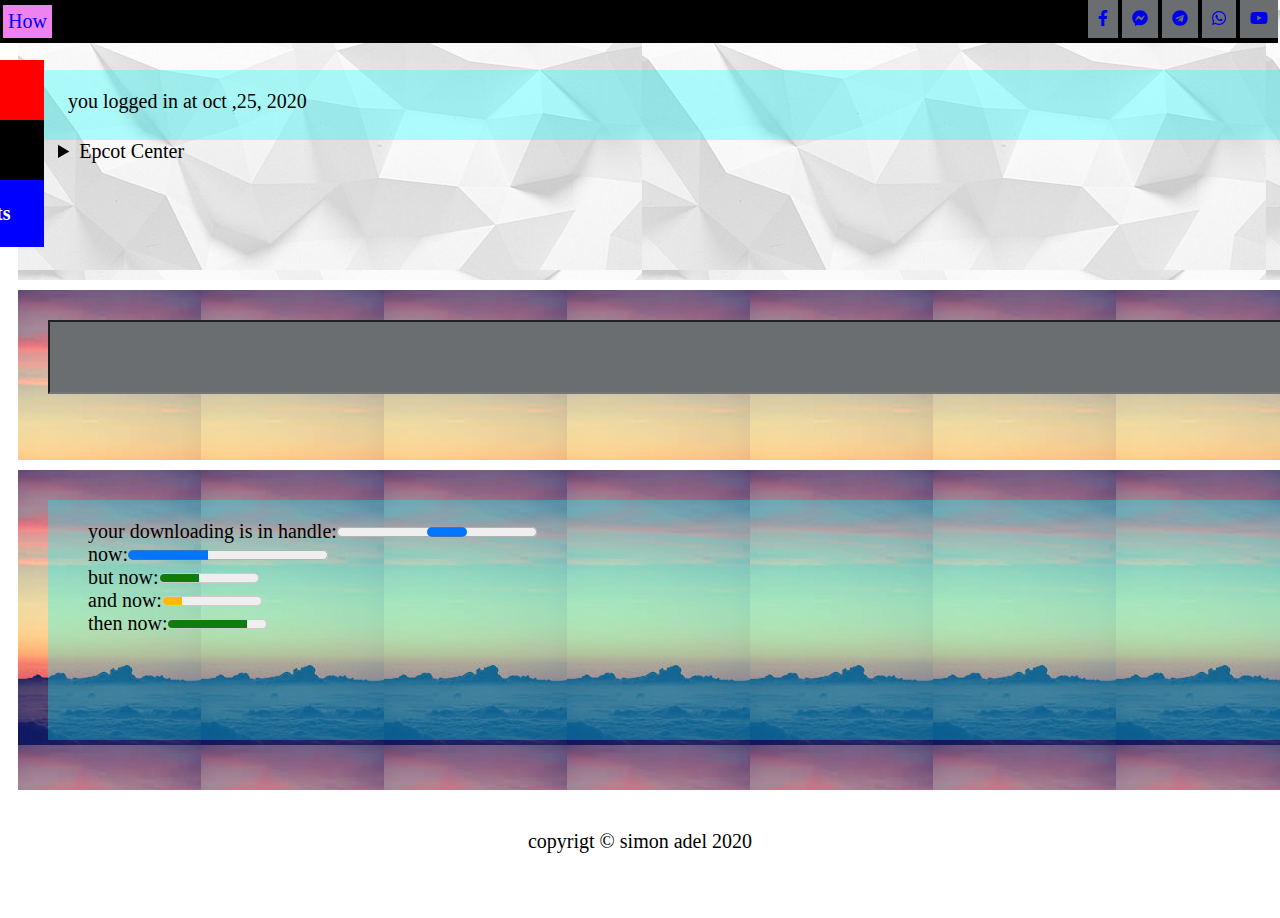
==== project css-html5/index.html @ 8f0c1148 "projects" ====
<!DOCTYPE html>
<html>
<head>
<meta charset="utf-8">
<title>my project simon</title>
  <link rel="stylesheet" href="css/new 7.css"/>
  <link rel="stylesheet" href="css/brands.min.css"/>
  <link rel="stylesheet" href="css/fontawesome.min.css"/>
  <link rel="stylesheet" href="css/solid.min.css"/>
</head>
<body>
<header>
 <ul>
  <li class="text1"><a href="about"> How</a></li>
  <li><a href="fac"><i class="fab fa-facebook-f"></i></a></li>
  <li><a href="mes"> <i class="fab fa-facebook-messenger"></i></a></li>
  <li><a href="tel"><i class="fab fa-telegram"></i></a></li>
  <li><a href="what"><i class="fab fa-whatsapp"></i></a></li>
  <li><a href="you"> <i class="fab fa-youtube"></i></a></li>
  </ul>
</header>

<div class="text3">
  <a href="" id="about">About</a>
  <a href="" id="Blog">Blog</a>
  <a href="" id="projects">projects</a>
  </div>
 <article>
 <section >
 you logged in at <time datetime="2020-9-11 16:20">oct ,25, 2020</time>
 </section>
 <div>
<details>
  <summary>Epcot Center</summary>
  <p>Epcot is a theme park at Walt <span>والت</span>Disney World Resort featuring exciting attractions, international pavilions, award-winning fireworks and seasonal special events.</p>
  </div>
</details>
</article>
<article class="sim">
<form>
<input list="browsers">
<datalist id="browsers">
<option value="chrome">
<option value="firefox">
<option value="same">
<option value="opera">
<option value="safari">
<option value="googal">
 <option value="Microsoft Edge">

</form>
</article>
<article class="hello">
<section class="progress">
your downloading is in handle:<progress></progress><br>
now:<progress value="4" max="10"></progress><br>
but now:<meter min="0" max="1" value=".4" low=".2" height=".9" ></meter><br>
and now:<meter min="0" max="1" value=".2" low="0.3" height=".3"> </meter><br>
then now:<meter min="0" max="1" value=".8" low=".4" height=".9" ></meter><br>
</section>
</article>
<footer>
  copyrigt &copy simon adel 2020
</footer>
  <script src="js/brands.min.js"></script>
   <script src="js/fontawesome.min.js"></script>
  <script src="js/solid.min.js"></script>
 
</body>
</html>
---- project css-html5/css/new 7.css ----
header{
background:black;
color:#fff;
position:fixed;
width:100%;
display:block;
text-align:right;
padding-top:-10px;
margin-top:-10px;
padding-left:-10px;
margin-left:-10px;
}
.text1 {
font-size:20px;
background:#ee82ee;
background-attachment:fixed;
float:left;
padding:5px; 
margin:5px;
list-style:none;
}

ul{
	padding:0;
	margin:0;
	list-style:none;
	}
	
header ul li{
	display:inline-block;
    padding:10px;
	background-color:#6A6E71;;
}

a:link {
text-decoration: none;
}
#about{background:red;position:fixed; 
top:40px;left:-100px;font-weight:bold;
padding:22px;width:80px;margin:20px;
color:#fff
}
#Blog{background:black;position:fixed;
top:100px;left:-100px;font-weight:bold;
padding:22px;width:80px;margin:20px;
color:#fff
}
#projects{background:blue;position:fixed;
top:160px;left:-100px;font-weight:bold;
padding:22px;width:80px;margin:20px;
color:#fff
}
#about:hover {
	left:0;
	width:100px
}
#Blog:hover {
	left:0;
	width:100px
	mhjhg:
}
#projects:hover {
	left:0;
	width:100px;
}
article{
	background-image:url('../images/3856.jpg');
	width:100%;
	height:250px;
	padding:10px;
	margin:10px;
}
 article section{
	 margin-top:50px;padding:20px;
   background-color:rgba(0,255,255,0.3);
   height:30px;
   text-transform:normal;
   width:95%;
  padding-left:40px;
  font-size:20px;
 }
 div{
	 font-size:20px;
	 padding-left:30px;
 }
 
 .sim{
	background-image:url('../images/image.jpg');
	width:100%;
	height:150px;
}
article form input{
	border:2px soile #fff;
	height:30px;
	width:95%;
	padding:20px;
	margin:20px;
	background-color:#6A6E71;
	
}
.hello{
	background-image:url('../images/image.jpg');
	width:100%;
	height:300px;
}
 article .progress{
	 margin:20px;font-size:20px;
background-color:rgba(0,255,255,0.3);
height:200px;text-transform:normal;
 }
footer{
	text-align:center;
	font-size:20px;
	background-image:url('../images/sun.jpg');
	height:80px;
	padding-top:20px;
	margin-top:20px;
	
}
---- project css-html5/css/brands.min.css ----
/*!
 * Font Awesome Free 5.14.0 by @fontawesome - https://fontawesome.com
 * License - https://fontawesome.com/license/free (Icons: CC BY 4.0, Fonts: SIL OFL 1.1, Code: MIT License)
 */
@font-face{font-family:"Font Awesome 5 Brands";font-style:normal;font-weight:400;font-display:block;src:url(../webfonts/fa-brands-400.eot);src:url(../webfonts/fa-brands-400.eot?#iefix) format("embedded-opentype"),url(../webfonts/fa-brands-400.woff2) format("woff2"),url(../webfonts/fa-brands-400.woff) format("woff"),url(../webfonts/fa-brands-400.ttf) format("truetype"),url(../webfonts/fa-brands-400.svg#fontawesome) format("svg")}.fab{font-family:"Font Awesome 5 Brands";font-weight:400}
---- project css-html5/css/solid.min.css ----
/*!
 * Font Awesome Free 5.14.0 by @fontawesome - https://fontawesome.com
 * License - https://fontawesome.com/license/free (Icons: CC BY 4.0, Fonts: SIL OFL 1.1, Code: MIT License)
 */
@font-face{font-family:"Font Awesome 5 Free";font-style:normal;font-weight:900;font-display:block;src:url(../webfonts/fa-solid-900.eot);src:url(../webfonts/fa-solid-900.eot?#iefix) format("embedded-opentype"),url(../webfonts/fa-solid-900.woff2) format("woff2"),url(../webfonts/fa-solid-900.woff) format("woff"),url(../webfonts/fa-solid-900.ttf) format("truetype"),url(../webfonts/fa-solid-900.svg#fontawesome) format("svg")}.fa,.fas{font-family:"Font Awesome 5 Free";font-weight:900}
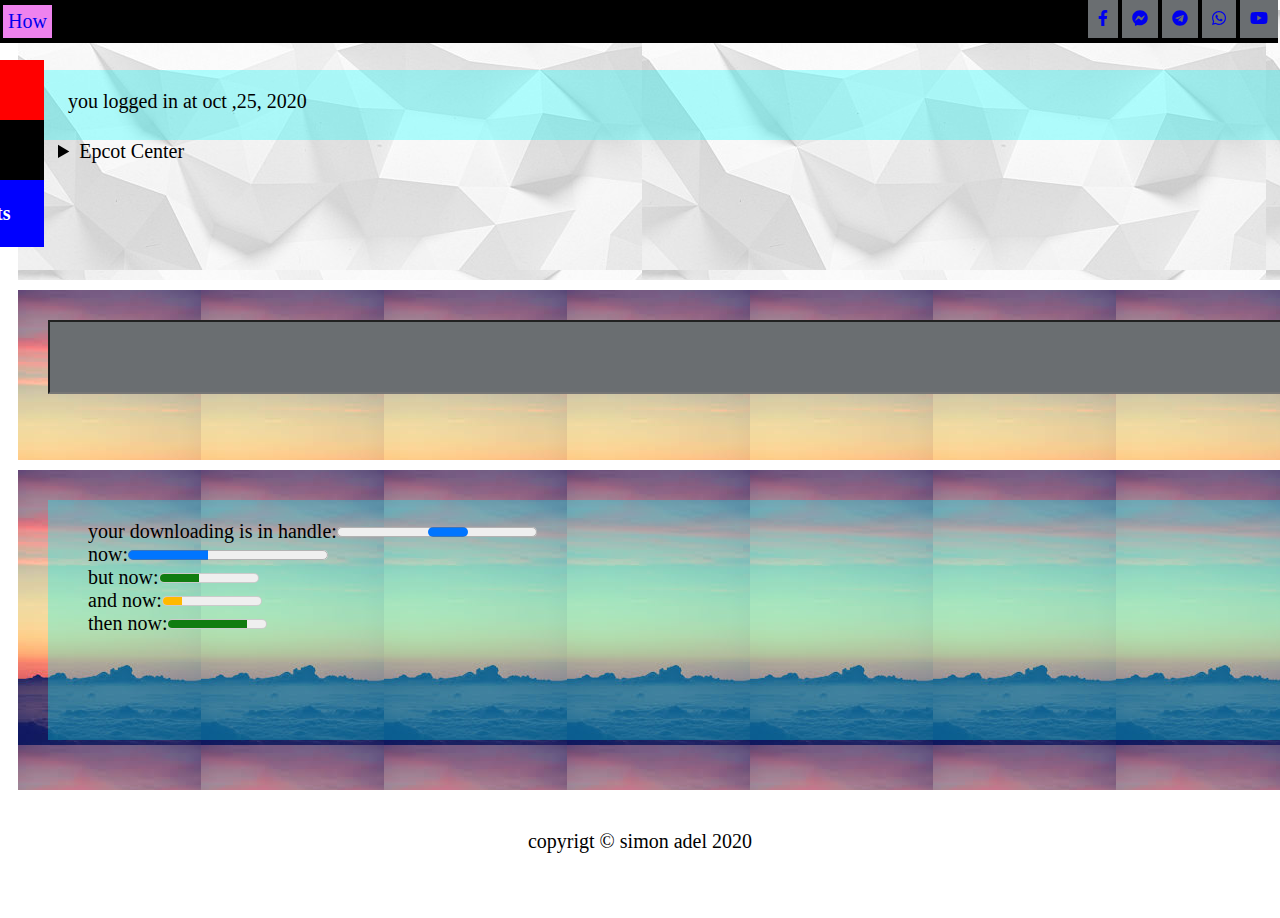
==== commit 2cc13655: "projects" ====
--- a/project css-html5/index.html
+++ b/project css-html5/index.html
@@ -24,40 +24,39 @@
   <a href="" id="about">About</a>
   <a href="" id="Blog">Blog</a>
   <a href="" id="projects">projects</a>
-  </div>
- <article>
+ </div>
+<article>
  <section >
- you logged in at <time datetime="2020-9-11 16:20">oct ,25, 2020</time>
+   you logged in at <time datetime="2020-9-11 16:20">oct ,25, 2020</time>
  </section>
  <div>
-<details>
-  <summary>Epcot Center</summary>
-  <p>Epcot is a theme park at Walt <span>والت</span>Disney World Resort featuring exciting attractions, international pavilions, award-winning fireworks and seasonal special events.</p>
-  </div>
-</details>
+  <details>
+    <summary>Epcot Center</summary>
+    <p>Epcot is a theme park at Walt <span>والت</span>Disney World Resort featuring exciting attractions, international pavilions, award-winning fireworks and seasonal special events.</p>
+  </details>
+ </div>
 </article>
 <article class="sim">
-<form>
-<input list="browsers">
-<datalist id="browsers">
-<option value="chrome">
-<option value="firefox">
-<option value="same">
-<option value="opera">
-<option value="safari">
-<option value="googal">
- <option value="Microsoft Edge">
-
+ <form>
+  <input list="browsers">
+  <datalist id="browsers">
+  <option value="chrome">
+  <option value="firefox">
+  <option value="same">
+  <option value="opera">
+  <option value="safari">
+  <option value="googal">
+  <option value="Microsoft Edge">
 </form>
 </article>
 <article class="hello">
-<section class="progress">
-your downloading is in handle:<progress></progress><br>
-now:<progress value="4" max="10"></progress><br>
-but now:<meter min="0" max="1" value=".4" low=".2" height=".9" ></meter><br>
-and now:<meter min="0" max="1" value=".2" low="0.3" height=".3"> </meter><br>
-then now:<meter min="0" max="1" value=".8" low=".4" height=".9" ></meter><br>
-</section>
+  <section class="progress">
+  your downloading is in handle:<progress></progress><br>
+  now:<progress value="4" max="10"></progress><br>
+  but now:<meter min="0" max="1" value=".4" low=".2" height=".9" ></meter><br>
+  and now:<meter min="0" max="1" value=".2" low="0.3" height=".3"> </meter><br>
+  then now:<meter min="0" max="1" value=".8" low=".4" height=".9" ></meter><br>
+ </section>
 </article>
 <footer>
   copyrigt &copy simon adel 2020
@@ -65,6 +64,5 @@
   <script src="js/brands.min.js"></script>
    <script src="js/fontawesome.min.js"></script>
   <script src="js/solid.min.js"></script>
- 
 </body>
 </html>--- a/project css-html5/css/new 7.css
+++ b/project css-html5/css/new 7.css
@@ -1,23 +1,23 @@
 header{
-background:black;
-color:#fff;
-position:fixed;
-width:100%;
-display:block;
-text-align:right;
-padding-top:-10px;
-margin-top:-10px;
-padding-left:-10px;
-margin-left:-10px;
+ background:black;
+ color:#fff;
+ position:fixed;
+ width:100%;
+ display:block;
+ text-align:right;
+ padding-top:-10px;
+ margin-top:-10px;
+ padding-left:-10px;
+ margin-left:-10px;
 }
 .text1 {
-font-size:20px;
-background:#ee82ee;
-background-attachment:fixed;
-float:left;
-padding:5px; 
-margin:5px;
-list-style:none;
+  font-size:20px;
+  background:#ee82ee;
+ background-attachment:fixed;
+ float:left;
+ padding:5px; 
+ margin:5px;
+ list-style:none;
 }
 
 ul{
@@ -33,7 +33,7 @@
 }
 
 a:link {
-text-decoration: none;
+   text-decoration: none;
 }
 #about{background:red;position:fixed; 
 top:40px;left:-100px;font-weight:bold;
@@ -71,13 +71,13 @@
 	margin:10px;
 }
  article section{
-	 margin-top:50px;padding:20px;
+	margin-top:50px;padding:20px;
    background-color:rgba(0,255,255,0.3);
    height:30px;
    text-transform:normal;
    width:95%;
-  padding-left:40px;
-  font-size:20px;
+   padding-left:40px;
+   font-size:20px;
  }
  div{
 	 font-size:20px;
@@ -105,8 +105,8 @@
 }
  article .progress{
 	 margin:20px;font-size:20px;
-background-color:rgba(0,255,255,0.3);
-height:200px;text-transform:normal;
+     background-color:rgba(0,255,255,0.3);
+     height:200px;text-transform:normal;
  }
 footer{
 	text-align:center;
